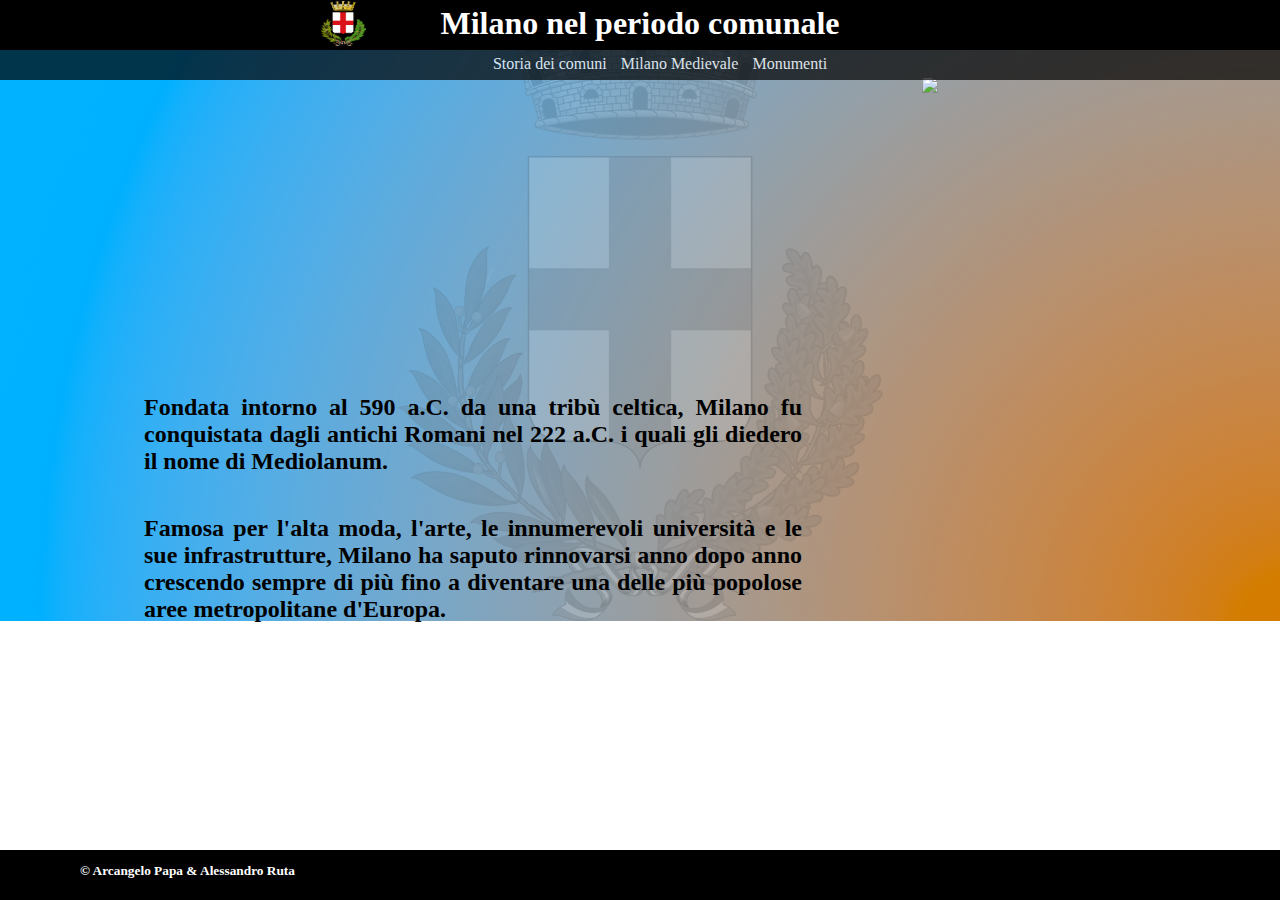
==== index.html @ d18111ca "Update index.html" ====
<!DOCTYPE html>
<html>

<head>
    <meta charset="utf-8">
    <meta tag="author" content="Alessandro Ruta & Arcangelo Papa">
    <title>Milano e la sua storia nel periodo comunale</title>
    <link rel="stylesheet" href="./styles/Style.css" type="text/css">
    <style type="text/css">
        /* HOMEPAGE */

        section {
            padding-top: 100px;
            /* in modo tale che il testo non vada dentro la blackbox */
        }


        #homepage-text {
            position: absolute;
            top: 30%;
            padding-left: 5%;
            width: 60%;
        }

        .palazzo {
            float: right;
            padding-top: 6%;

        }
    </style>
</head>

<body style="background-image: url(./assets/sfondi/background-image-homepg.png);">
    <div id="blackbox-top">
        <h1 id="titolo-pagina">Milano nel periodo comunale</h1>
        <a href="index.html"><img id="stendardo" src="./assets/stendardo.png">
            <!--Stendardo Logo nella BlackBox--></a>
    </div>
    <div id="navbar">
        <nav>
            <ul>
                <li><a class="navbar-text" href="storiaComuni.html">Storia dei comuni</a></li>
                <li><a class="navbar-text" href="milanoMedievale.html">Milano Medievale</a></li>
                <li><a class="navbar-text" href="monumenti.html">Monumenti</a></li>
            </ul>
        </nav>
    </div>

    <img class="palazzo" src="./assets/homepage.png" width="28%">


    <section id="homepage-text">
        <article>
            <p>
                Fondata intorno al 590 a.C. da una tribù celtica, Milano fu conquistata dagli antichi Romani nel 222
                a.C. i quali gli
                diedero il nome di Mediolanum.
            </p>
        </article>
        <aticle>
            <p>
                Famosa per l'alta moda, l'arte, le innumerevoli università e le sue infrastrutture, Milano ha saputo
                rinnovarsi anno dopo anno crescendo
                sempre di più fino a diventare una delle più popolose aree metropolitane d'Europa.
            </p>
        </aticle>
    </section>




    <div id="blackbox-bottom">
        <p class="copyright">
            &copy; Arcangelo Papa & Alessandro Ruta
        </p>
    </div>


</body>

</html>
---- styles/Style.css ----
/* import font */
@font-face {
    font-family: 'Montserrat';
    font-style: normal;
    font-weight: 400;
    src: url(https://fonts.gstatic.com/s/montserrat/v25/JTUHjIg1_i6t8kCHKm4532VJOt5-QNFgpCtr6Hw3aXpsog.woff2) format('woff2');
    unicode-range: U+0100-02AF, U+0304, U+0308, U+0329, U+1E00-1E9F, U+1EF2-1EFF, U+2020, U+20A0-20AB, U+20AD-20CF, U+2113, U+2C60-2C7F, U+A720-A7FF;
}

@font-face {
    font-family: 'Montserrat';
    font-style: normal;
    font-weight: 400;
    src: url(https://fonts.gstatic.com/s/montserrat/v25/JTUHjIg1_i6t8kCHKm4532VJOt5-QNFgpCtr6Hw5aXo.woff2) format('woff2');
    unicode-range: U+0000-00FF, U+0131, U+0152-0153, U+02BB-02BC, U+02C6, U+02DA, U+02DC, U+0304, U+0308, U+0329, U+2000-206F, U+2074, U+20AC, U+2122, U+2191, U+2193, U+2212, U+2215, U+FEFF, U+FFFD;
}



body {
    background-repeat: no-repeat;
    background-size: 100%;
    background-attachment: fixed;
    margin: 0px;
}

section{
    padding-top:100px; /* in modo tale che il testo non vada dentro la blackbox */
}


/* PARTE ALTA DELLA PAGINA */

#blackbox-top{
    position:absolute;
    top:0px;
    background-color:black;
    height: 50px;
    width:100%;
}

#titolo-pagina {
    text-align: center;
    color:white;
    margin:0px;
    padding-top:5px;
    font-family:'Montserrat';
}

/* NAVBAR */

#navbar{
    position:absolute;
    text-align:center;
    top:50px;
    background-color:black;
    height: 30px;
    width:100%;
    opacity:0.7;
}

ul{
    list-style:none;
    text-align:center;
    margin:0px;
}

li {
    display: inline-block;
    text-align:center;
    padding: 5px 5px 5px 5px;
}

li:hover {
    background-color:rgba(174, 174, 174, 0.09);
    border-radius:5px; 

}

.navbar-text{
    font-family:'Montserrat';
    text-decoration:none;
    color:white;
}

/* IMMAGINE CHE PORTA ALLA HOME */
#stendardo{
    position:absolute;
    top:1px;
    left:25%;
    height:45px;
    width:46px;
    
}


/* INDICE PAGINE STORIA COMUNI E MILANO MEDIEVALE */

#indice { 
    position: absolute;
    text-align: left;
    top: 150px;
    width: 100%;
    font-size: 20pt;
}


.indice-text {
    text-decoration:none;
    text-align: center;
    font-family: 'Montserrat';
    color: white;
    font-size:16pt;
    font-weight: bold;
}

.indice-title {
    text-decoration:none;
    text-align: center;
    font-family: 'Montserrat';
    color: white;
    font-size:20pt;
    font-weight: bold;
}


/* PARAGRAFI DI OGNI PAGINA */

section {
    padding-top: 300px;
    /* in modo tale che il testo non vada dentro la blackbox */
}

h2 {
    font-family: 'Montserrat';
    color: white;
    text-align: justify;
    margin-left: 60px;
    margin-right: 30px;
    font-size: 22pt;
    font-weight: bold;

}

p{
    font-family:'Montserrat';
    color: black;
    text-align:justify;
    margin-bottom:40px;
    margin-left: 80px;
    margin-right:30px;
    font-size:18pt;
    font-weight:bold;
    
}

/* COLLEGAMENTI IPERTESTUALI A WIKIPEDIA */
.wikipedia {
    text-decoration:underline;
    
    font-weight: bolder;
    color: rgb(46, 51, 121);
}

/* PARTE BASSA DELLA PAGINA */

#blackbox-bottom{
    position:fixed;
    bottom:0px;
    background-color:black;
    height: 50px;
    width:100%;
}

.copyright{
    text-align:left;
    font-size:10pt;
    color:rgb(255, 255, 255);
}
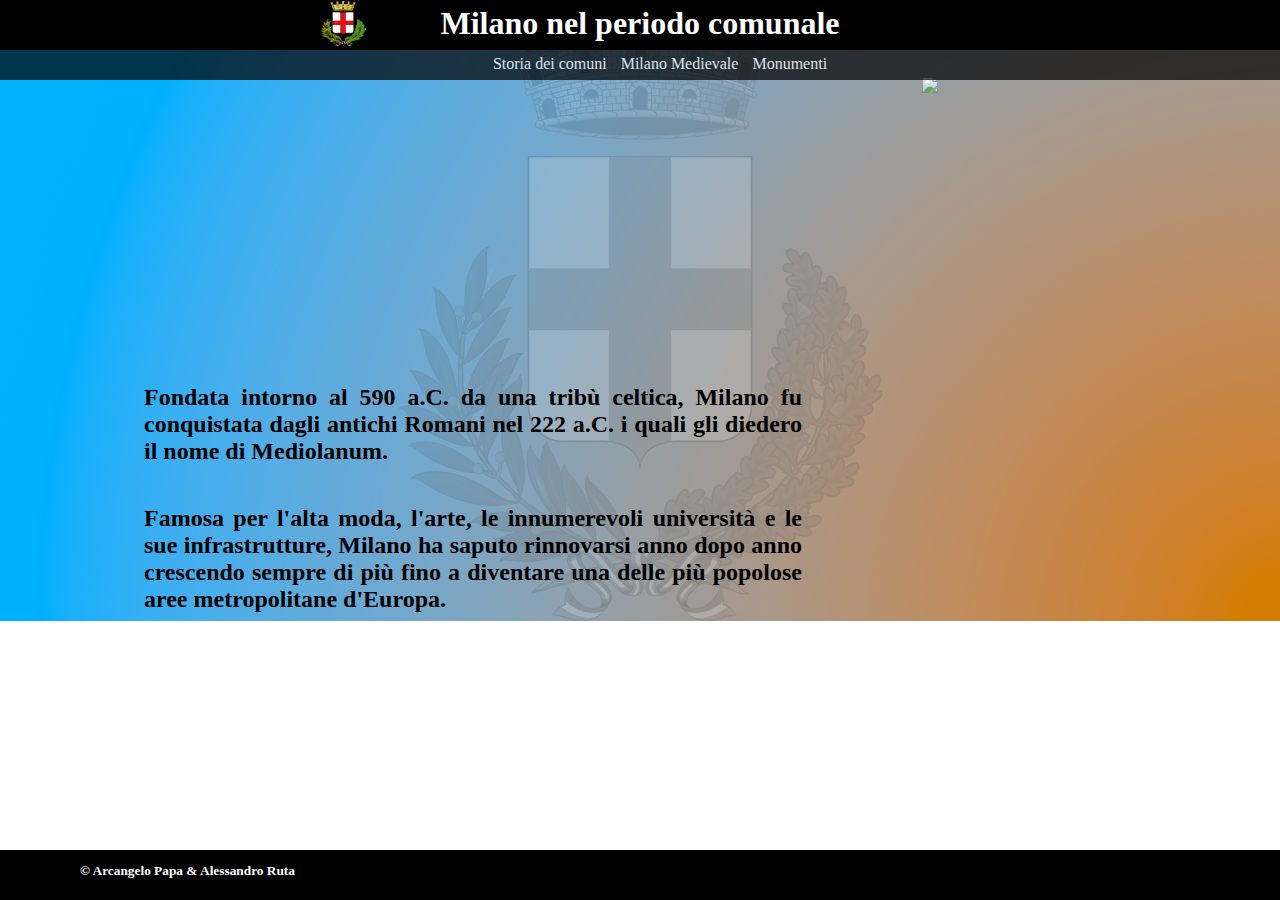
==== commit c0c0403b: "Added Icon to Title Bar" ====
--- a/index.html
+++ b/index.html
@@ -6,11 +6,12 @@
     <meta tag="author" content="Alessandro Ruta & Arcangelo Papa">
     <title>Milano e la sua storia nel periodo comunale</title>
     <link rel="stylesheet" href="./styles/Style.css" type="text/css">
+    <link rel="icon" type="image/png" href="./assets/stendardo.png"/> <!--Aggiunta icona vicino al title in alto a sinistra-->
     <style type="text/css">
         /* HOMEPAGE */
 
         section {
-            padding-top: 100px;
+            padding-top: 90px;
             /* in modo tale che il testo non vada dentro la blackbox */
         }
 
